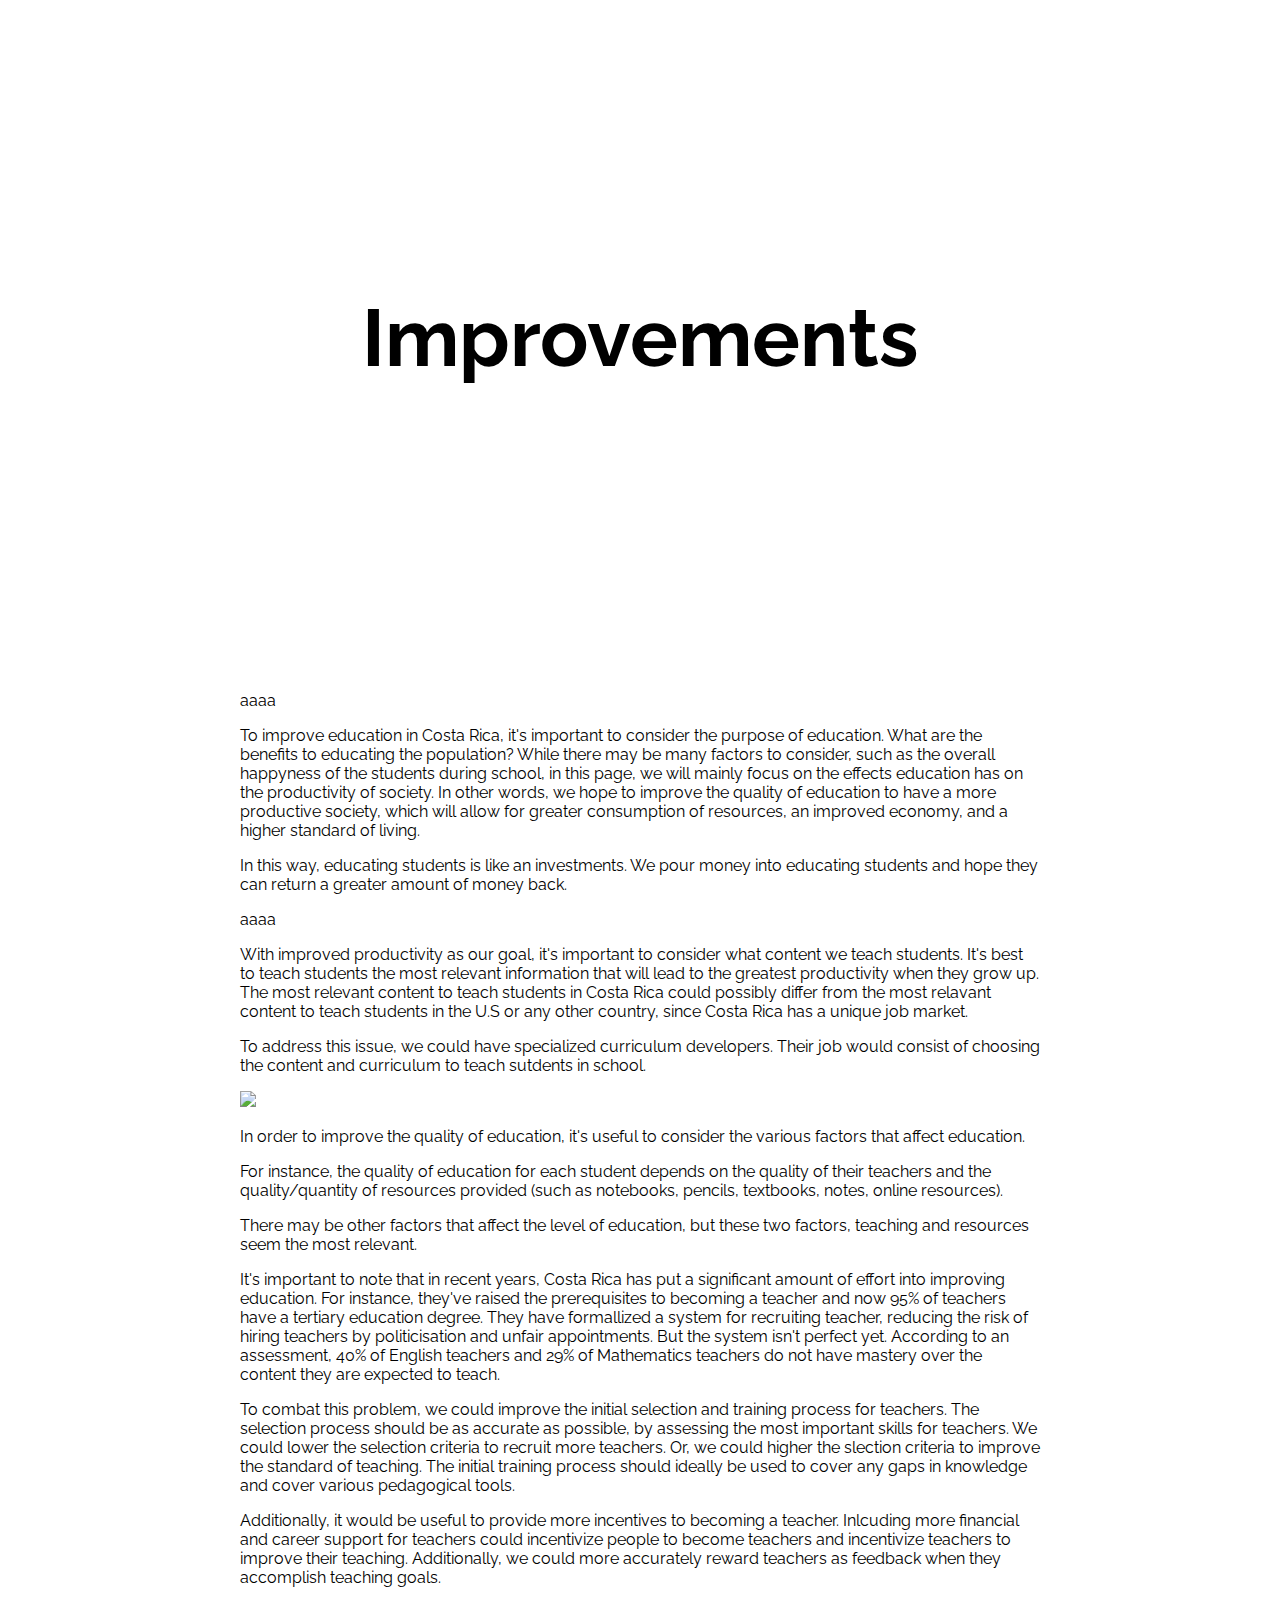
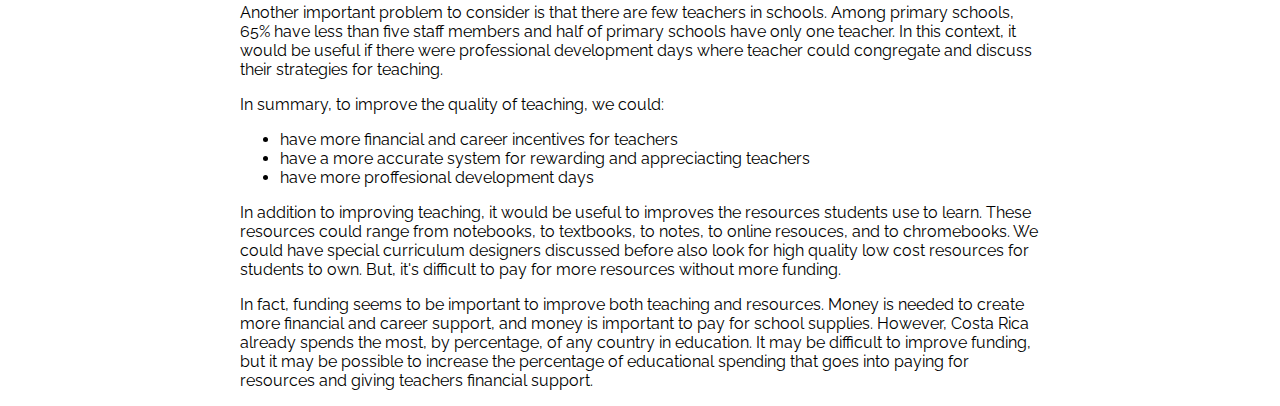
==== anshul.html @ 6aa0269f "Update anshul.html" ====
<!DOCTYPE html>
<html lang="en">
<head>
    <meta charset="UTF-8">
    <meta http-equiv="X-UA-Compatible" content="IE=edge">
    <meta name="viewport" content="width=device-width, initial-scale=1.0">
    <title>Costa Rica Education</title>

    <link rel="preconnect" href="https://fonts.gstatic.com">
    <link href="https://fonts.googleapis.com/css2?family=Raleway:wght@300&display=swap" rel="stylesheet">

    <link rel="stylesheet" href="styles.css">
    <link rel="stylesheet" href="anshul.css">
    <link rel="stylesheet" href="shreya.css">
    <link rel="stylesheet" href="jacob.css">
</head>
<body>
    <div>
        <div class="title_anshul"> 
            <h1> Improvements </h1> 
        </div>
    </div>
    
    <div class="container"> 
        
        <div class="empty_line">
            <p> aaaa</p>
        </div>   
        
        <p> To improve education in Costa Rica, it's important to consider the purpose of education. What are the benefits to educating the population? While there may be many factors to consider, such as the overall happyness of the students during school, in this page, we will mainly focus on the effects education has on the productivity of society. In other words, we hope to improve the quality of education to have a more productive society, which will allow for greater consumption of resources, an improved economy, and a higher standard of living. </p>
        <p> In this way, educating students is like an investments. We pour money into educating students and hope they can return a greater amount of money back. </p>

        <div class="empty_line">
            <p> aaaa</p>
        </div>  
        
        <p> With improved productivity as our goal, it's important to consider what content we teach students. It's best to teach students the most relevant information that will lead to the greatest productivity when they grow up. The most relevant content to teach students in Costa Rica could possibly differ from the most relavant content to teach students in the U.S or any other country, since Costa Rica has a unique job market.  </p>
        <p> To address this issue, we could have specialized curriculum developers. Their job would consist of choosing the content and curriculum to teach sutdents in school. </p>
    
        <img src="https://27mi124bz6zg1hqy6n192jkb-wpengine.netdna-ssl.com/wp-content/uploads/2020/05/Top-12-Pioneers-in-Education-scaled.jpg">
        
        
        
        <p> In order to improve the quality of education, it's useful to consider the various factors that affect education. </p>
        <p> For instance, the quality of education for each student depends on the quality of their teachers and the quality/quantity of resources provided (such as notebooks, pencils, textbooks, notes, online resources). </p>



        <p> There may be other factors that affect the level of education, but these two factors, teaching and resources seem the most relevant. <p>

        <p> It's important to note that in recent years, Costa Rica has put a significant amount of effort into improving education. For instance, they've raised the prerequisites to becoming a teacher and now 95% of teachers have a tertiary education degree. They have formallized a system for recruiting teacher, reducing the risk of hiring teachers by politicisation and unfair appointments. But the system isn't perfect yet. According to an assessment, 40% of English teachers and 29% of Mathematics teachers do not have mastery over the content they are expected to teach. </p>
        <p> To combat this problem, we could improve the initial selection and training process for teachers. The selection process should be as accurate as possible, by assessing the most important skills for teachers. We could lower the selection criteria to recruit more teachers. Or, we could higher the slection criteria to improve the standard of teaching. The initial training process should ideally be used to cover any gaps in knowledge and cover various pedagogical tools. </p>

        <p> Additionally, it would be useful to provide more incentives to becoming a teacher. Inlcuding more financial and career support for teachers could incentivize people to become teachers and incentivize teachers to improve their teaching. Additionally, we could more accurately reward teachers as feedback when they accomplish teaching goals. </p>
        <p> Another important problem to consider is that there are few teachers in schools. Among primary schools, 65% have less than five staff members and half of primary schools have only one teacher. In this context, it would be useful if there were professional development days where teacher could congregate and discuss their strategies for teaching. </p>

        <p> In summary, to improve the quality of teaching, we could: </p>
        <ul>
            <li> have more financial and career incentives for teachers </li>
            <li> have a more accurate system for rewarding and appreciacting teachers </li>
            <li> have more proffesional development days</li>
        </ul>

        <p> In addition to improving teaching, it would be useful to improves the resources students use to learn. These resources could range from notebooks, to textbooks, to notes, to online resouces, and to chromebooks. We could have special curriculum designers discussed before also look for high quality low cost resources for students to own. But, it's difficult to pay for more resources without more funding. </p>

        <p> In fact, funding seems to be important to improve both teaching and resources. Money is needed to create more financial and career support, and money is important to pay for school supplies. However, Costa Rica already spends the most, by percentage, of any country in education. It may be difficult to improve funding, but it may be possible to increase the percentage of educational spending that goes into paying for resources and giving teachers financial support. </p?
    
    </div>
    
</body>
---- styles.css ----
body {
    font-family: 'Raleway', sans-serif;
}

h1 {
    text-align: center;
    font-size: 5rem;
    padding: 100px;
}

.big {
    font-size: 3rem;
}

.tiny {
    width: 500px;
    margin: auto;
}

img {
    width: 100%;
}

.small {
    width: 1000px;
    text-align: center;
}
---- anshul.css ----
.title_anshul {
    height: 75vh;
    min-height: 400px;
    display: flex;
    justify-content: center;
    align-items: center;

    position: relative;
    background-size: cover;
    background-image: url('https://www.state.gov/wp-content/uploads/2019/04/Costa-Rica-e1556040000362-2500x1406.jpg');
    background-attachment: fixed;
}

.container {
    width: 100px;
    margin: auto;
}

.empty_line {
    color white;
}
---- shreya.css ----
body {
    margin: 0;
}

.title_shreya {
    height: 75vh;
    min-height: 400px;
    display: flex;
    justify-content: center;
    align-items: center;

    position: relative;
    background-size: cover;
    background-image: url('https://deih43ym53wif.cloudfront.net/arenal-volcano-costa-rica-shutterstock_1337924888_ba3a50b8f9.jpeg');
    background-attachment: fixed;
}

.title_shreya::before {
    content: "";
    position: absolute;
    top: 0px;
    right: 0px;
    bottom: 0px;
    left: 0px;
    background-color: rgba(255,255,255,0.4);
    /* background-color: rgba(0,0,0,0.25); */
}

h1 {
    margin: 0;
    position: relative;
}

/* container */

.container {
    width: 800px;
    margin: auto;
}

.container h2 {
    font-size: 3rem;
}

/* quote */

.quote {
    font-size: 1.5rem;
}

/* right align */

.right {
    text-align: right;
}

/* ******intro******* */

.tro {
    margin: 100px auto;
}

.costa {
    transition: 1s;
}

.costa:hover {
    transform: scale(1.1);
}

/* ******spending******* */

.spending h2 {
    text-align: left;
}

/* last bit */

.costagovbg {
    height: 300px;
    display: flex;
    flex-direction: column;
    justify-content: flex-end;
    /* padding: 200px 20px 0 20px; */
    padding: 200px 0 20px;
    margin: 50px auto;

    background-image: linear-gradient(to bottom, rgba(255,255,255,0.4), rgba(255,255,255,0.9) 230px), url("https://www.internationalinvestment.net/api/v1/wps/d24f4ff/76f93572-b2fe-4f7d-8fde-352adc9f55bd/4/Costa-Rica-580x358.jpg"); 
    background-size: cover;
    position: relative;
}

.costagovbg div {
    width: 800px;
    margin: auto;
}

.costagovbg h2 {
    font-size: 2rem;
}

.costagovbg::after {
    position: absolute;
}

hr {
    /* border: 3px 0 0 0;
    border-top-style: dotted; */
    margin-top: 50px;
    border: 1px dotted rgba(0, 0, 0, 0.5);
    border-style: none none solid;
}
---- jacob.css ----
body {
    font-family: 'Raleway', sans-serif;
}

h1 {
    text-align: center;
    font-size: 5rem;
    padding: 100px;
}

.big {
    font-size: 3rem;
}

.tiny {
    width: 500px;
    margin: auto;
}

img {
    width: 100%;
}

.small {
    width: 1000px;
    margin: auto;
    text-align: center;
}
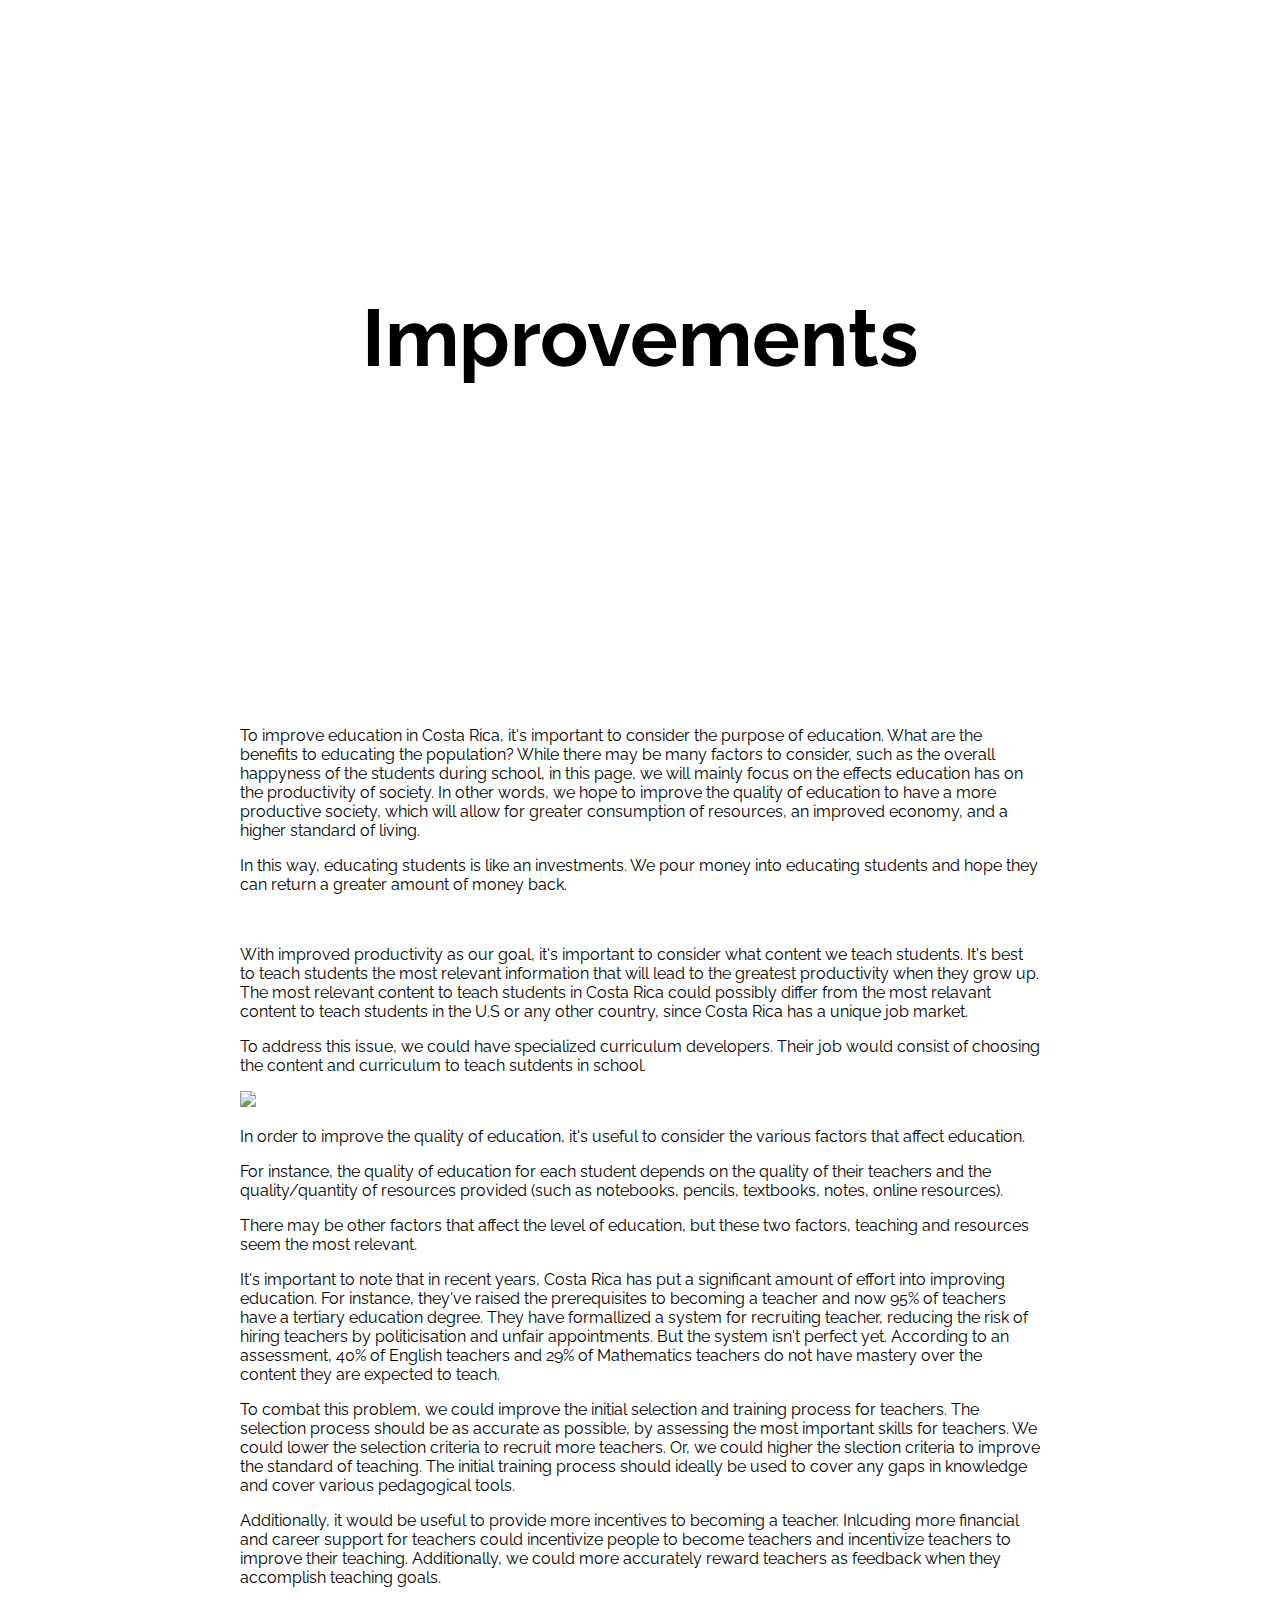
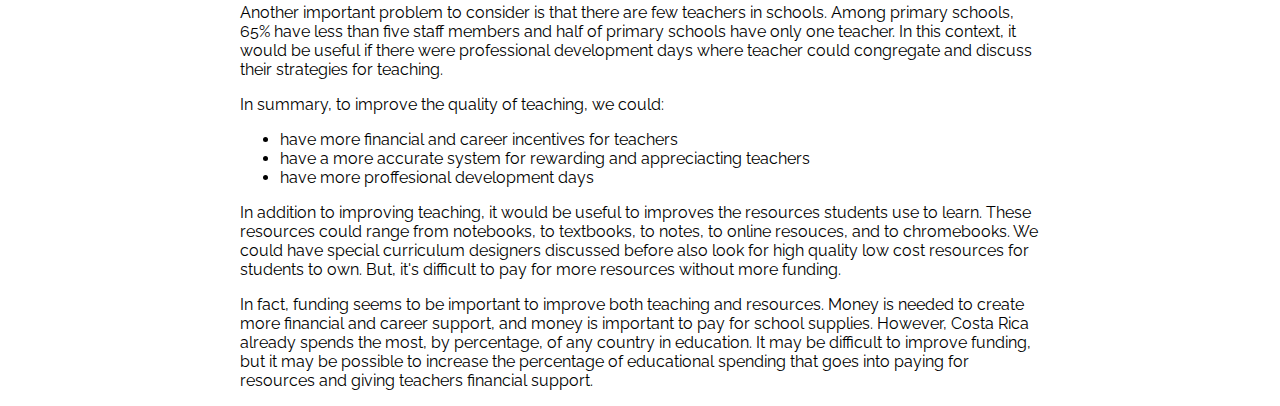
==== commit 6a114296: "Update anshul.html" ====
--- a/anshul.html
+++ b/anshul.html
@@ -24,7 +24,7 @@
     <div class="container"> 
         
         <div class="empty_line">
-            <p> aaaa</p>
+            <p> baaa</p>
         </div>   
         
         <p> To improve education in Costa Rica, it's important to consider the purpose of education. What are the benefits to educating the population? While there may be many factors to consider, such as the overall happyness of the students during school, in this page, we will mainly focus on the effects education has on the productivity of society. In other words, we hope to improve the quality of education to have a more productive society, which will allow for greater consumption of resources, an improved economy, and a higher standard of living. </p>
--- a/anshul.css
+++ b/anshul.css
@@ -17,5 +17,5 @@
 }
 
 .empty_line {
-    color white;
+    color: white;
 }
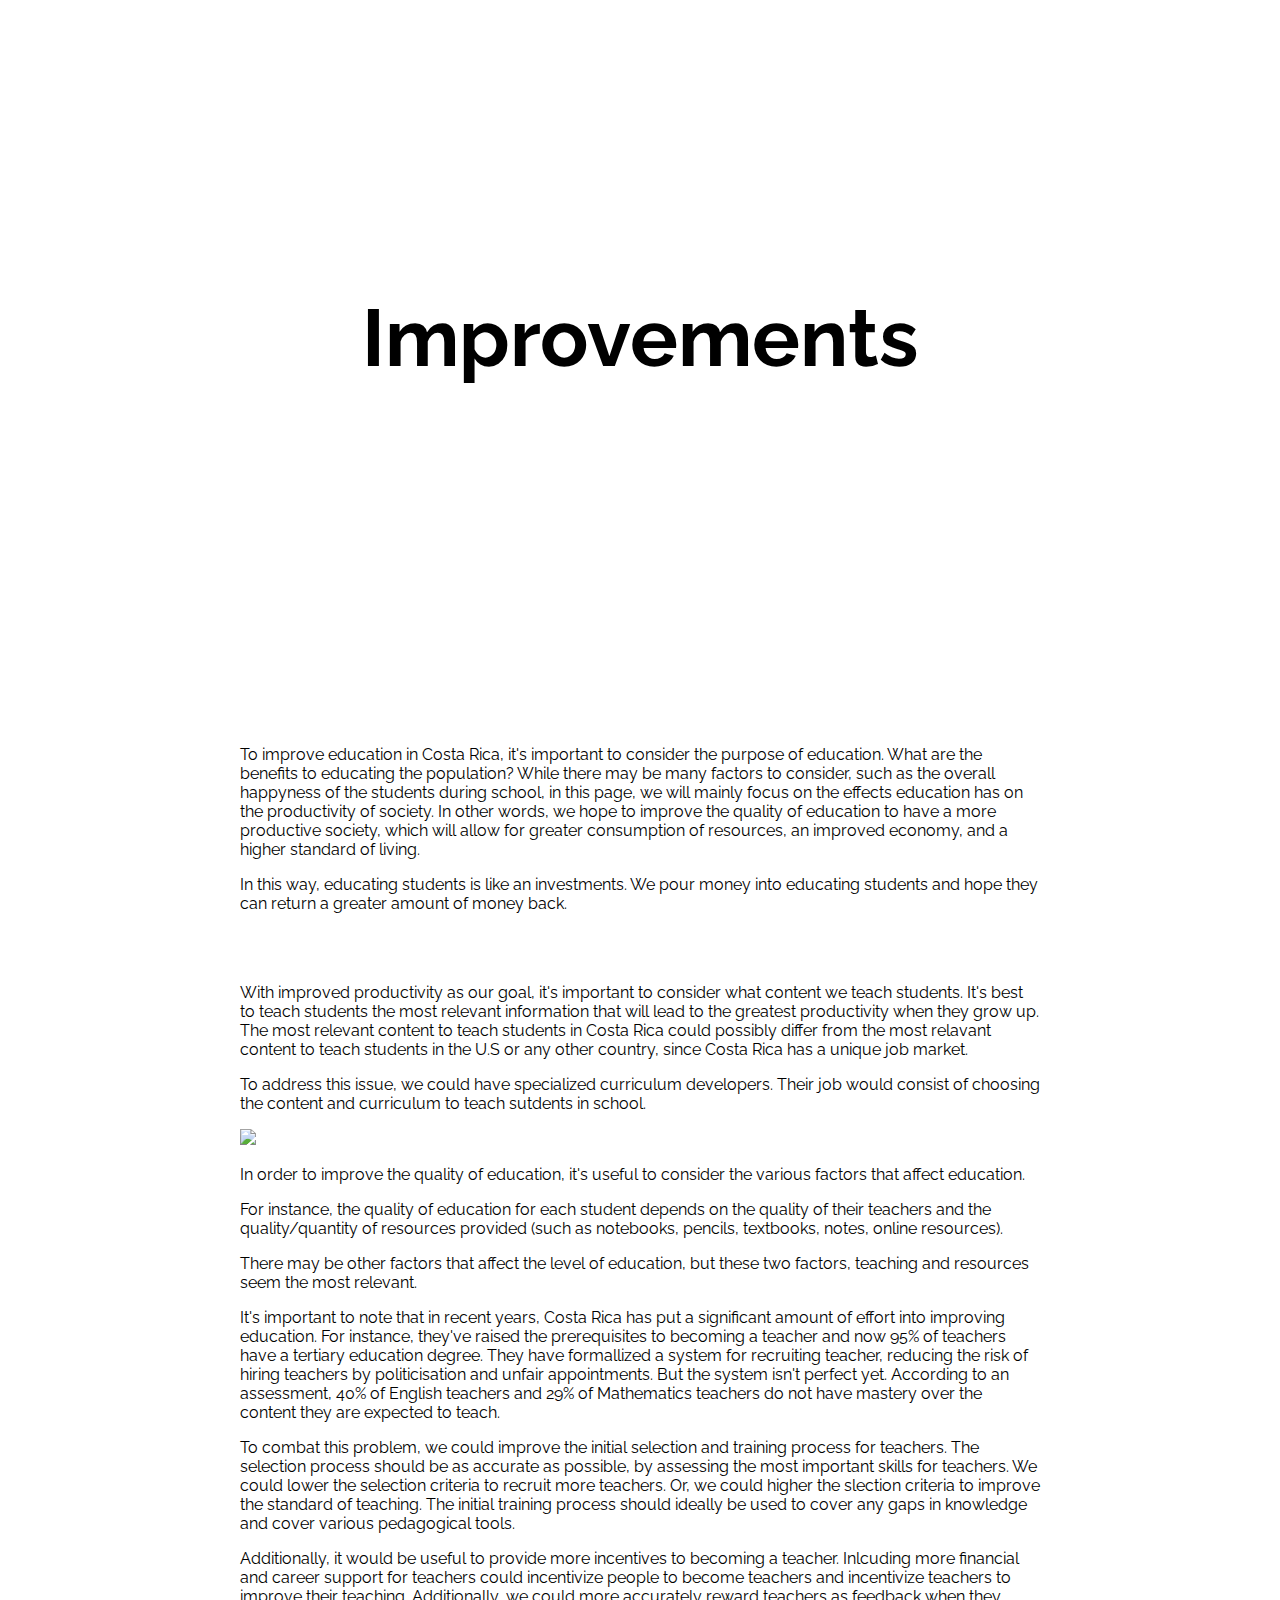
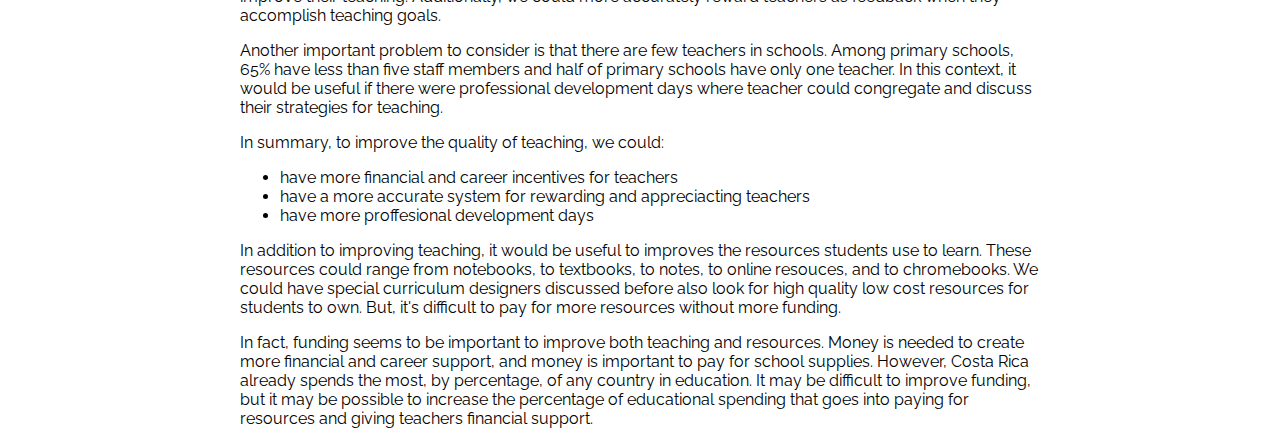
==== commit 66f65ea9: "Update anshul.html" ====
--- a/anshul.html
+++ b/anshul.html
@@ -23,16 +23,12 @@
     
     <div class="container"> 
         
-        <div class="empty_line">
-            <p> baaa</p>
-        </div>   
+        <p> <br> </br> <p>  
         
         <p> To improve education in Costa Rica, it's important to consider the purpose of education. What are the benefits to educating the population? While there may be many factors to consider, such as the overall happyness of the students during school, in this page, we will mainly focus on the effects education has on the productivity of society. In other words, we hope to improve the quality of education to have a more productive society, which will allow for greater consumption of resources, an improved economy, and a higher standard of living. </p>
         <p> In this way, educating students is like an investments. We pour money into educating students and hope they can return a greater amount of money back. </p>
 
-        <div class="empty_line">
-            <p> aaaa</p>
-        </div>  
+        <br> </br> 
         
         <p> With improved productivity as our goal, it's important to consider what content we teach students. It's best to teach students the most relevant information that will lead to the greatest productivity when they grow up. The most relevant content to teach students in Costa Rica could possibly differ from the most relavant content to teach students in the U.S or any other country, since Costa Rica has a unique job market.  </p>
         <p> To address this issue, we could have specialized curriculum developers. Their job would consist of choosing the content and curriculum to teach sutdents in school. </p>
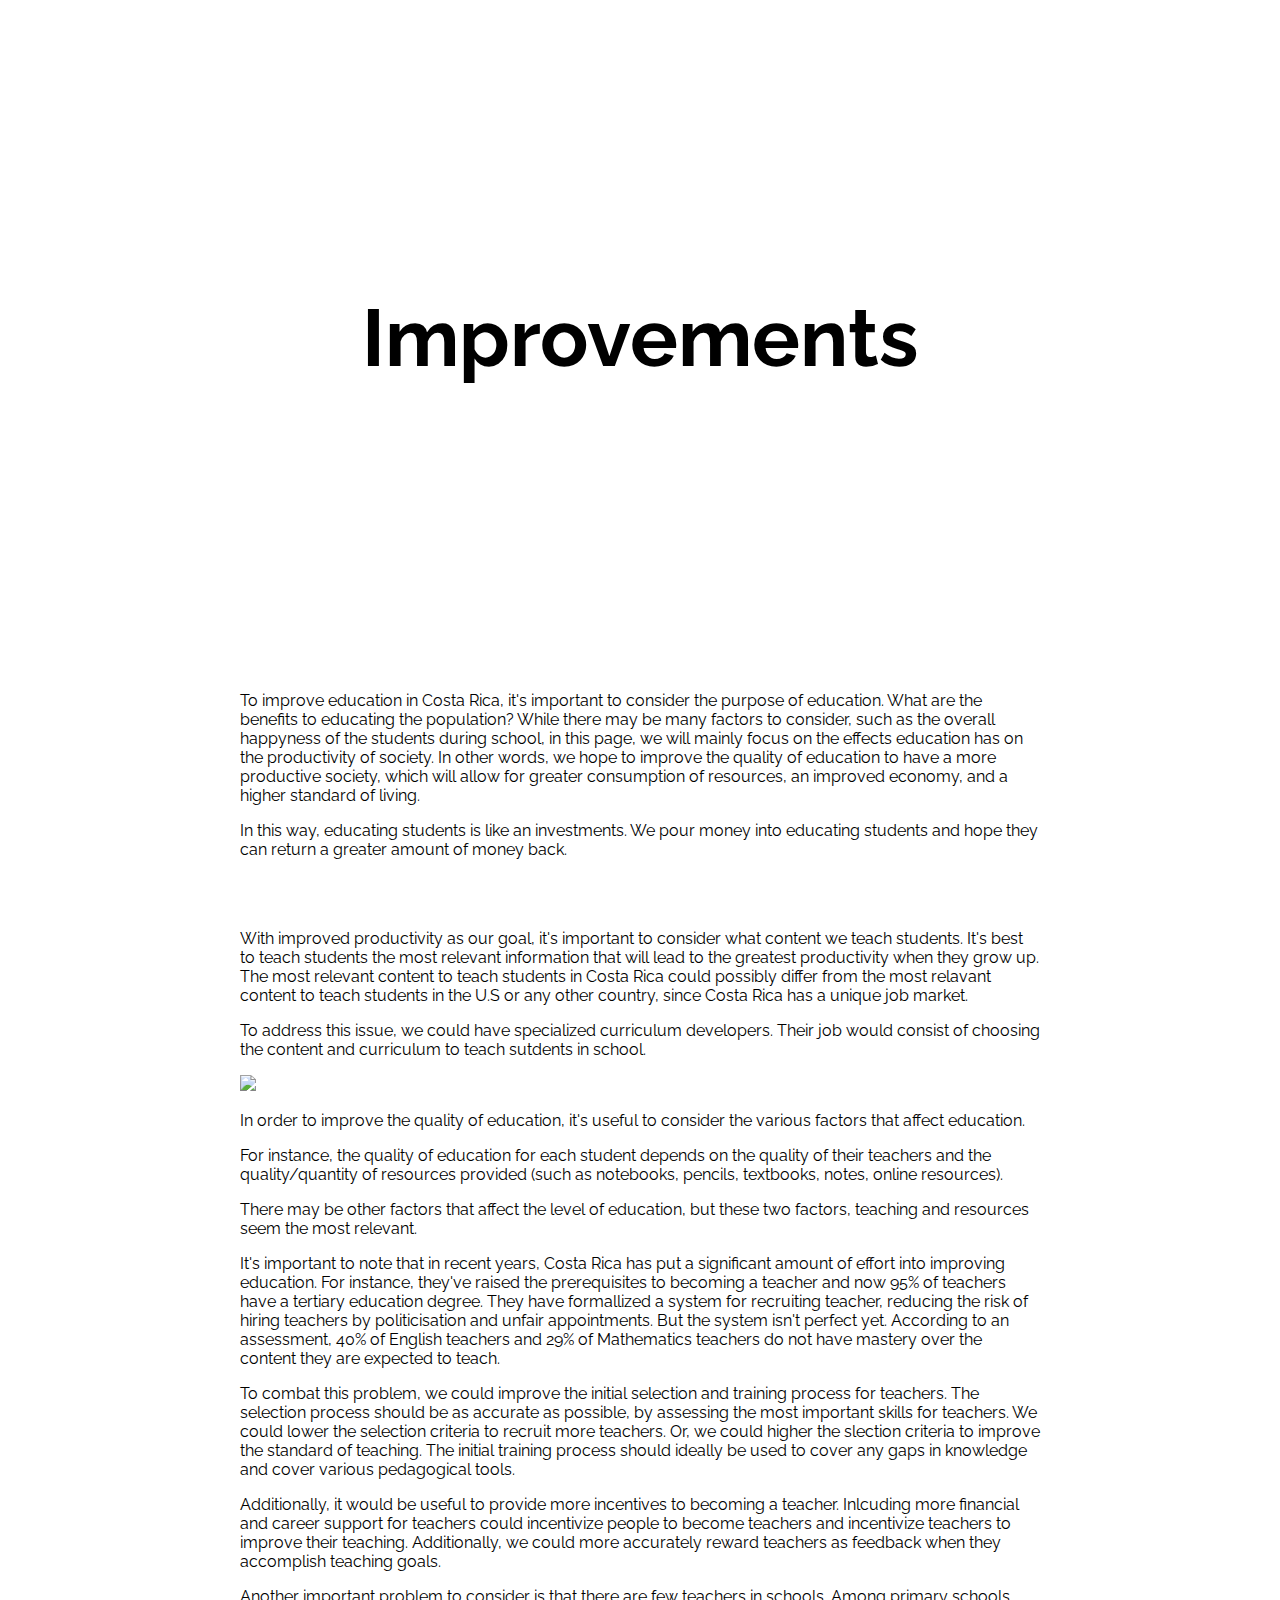
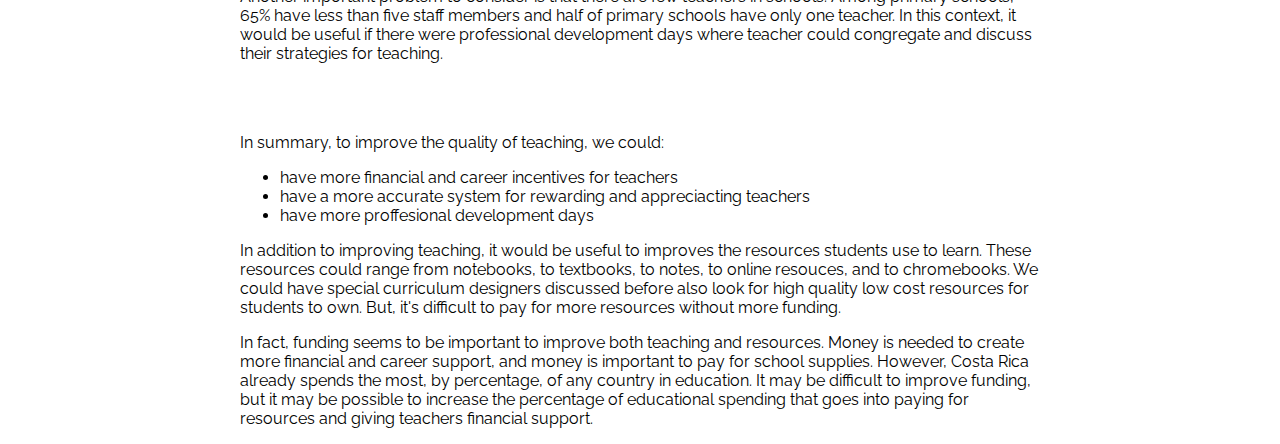
==== commit bce37d54: "Update anshul.html" ====
--- a/anshul.html
+++ b/anshul.html
@@ -23,8 +23,6 @@
     
     <div class="container"> 
         
-        <p> <br> </br> <p>  
-        
         <p> To improve education in Costa Rica, it's important to consider the purpose of education. What are the benefits to educating the population? While there may be many factors to consider, such as the overall happyness of the students during school, in this page, we will mainly focus on the effects education has on the productivity of society. In other words, we hope to improve the quality of education to have a more productive society, which will allow for greater consumption of resources, an improved economy, and a higher standard of living. </p>
         <p> In this way, educating students is like an investments. We pour money into educating students and hope they can return a greater amount of money back. </p>
 
@@ -40,7 +38,7 @@
         <p> In order to improve the quality of education, it's useful to consider the various factors that affect education. </p>
         <p> For instance, the quality of education for each student depends on the quality of their teachers and the quality/quantity of resources provided (such as notebooks, pencils, textbooks, notes, online resources). </p>
 
-
+        
 
         <p> There may be other factors that affect the level of education, but these two factors, teaching and resources seem the most relevant. <p>
 
@@ -49,7 +47,9 @@
 
         <p> Additionally, it would be useful to provide more incentives to becoming a teacher. Inlcuding more financial and career support for teachers could incentivize people to become teachers and incentivize teachers to improve their teaching. Additionally, we could more accurately reward teachers as feedback when they accomplish teaching goals. </p>
         <p> Another important problem to consider is that there are few teachers in schools. Among primary schools, 65% have less than five staff members and half of primary schools have only one teacher. In this context, it would be useful if there were professional development days where teacher could congregate and discuss their strategies for teaching. </p>
-
+        
+        <br> </br>
+    
         <p> In summary, to improve the quality of teaching, we could: </p>
         <ul>
             <li> have more financial and career incentives for teachers </li>
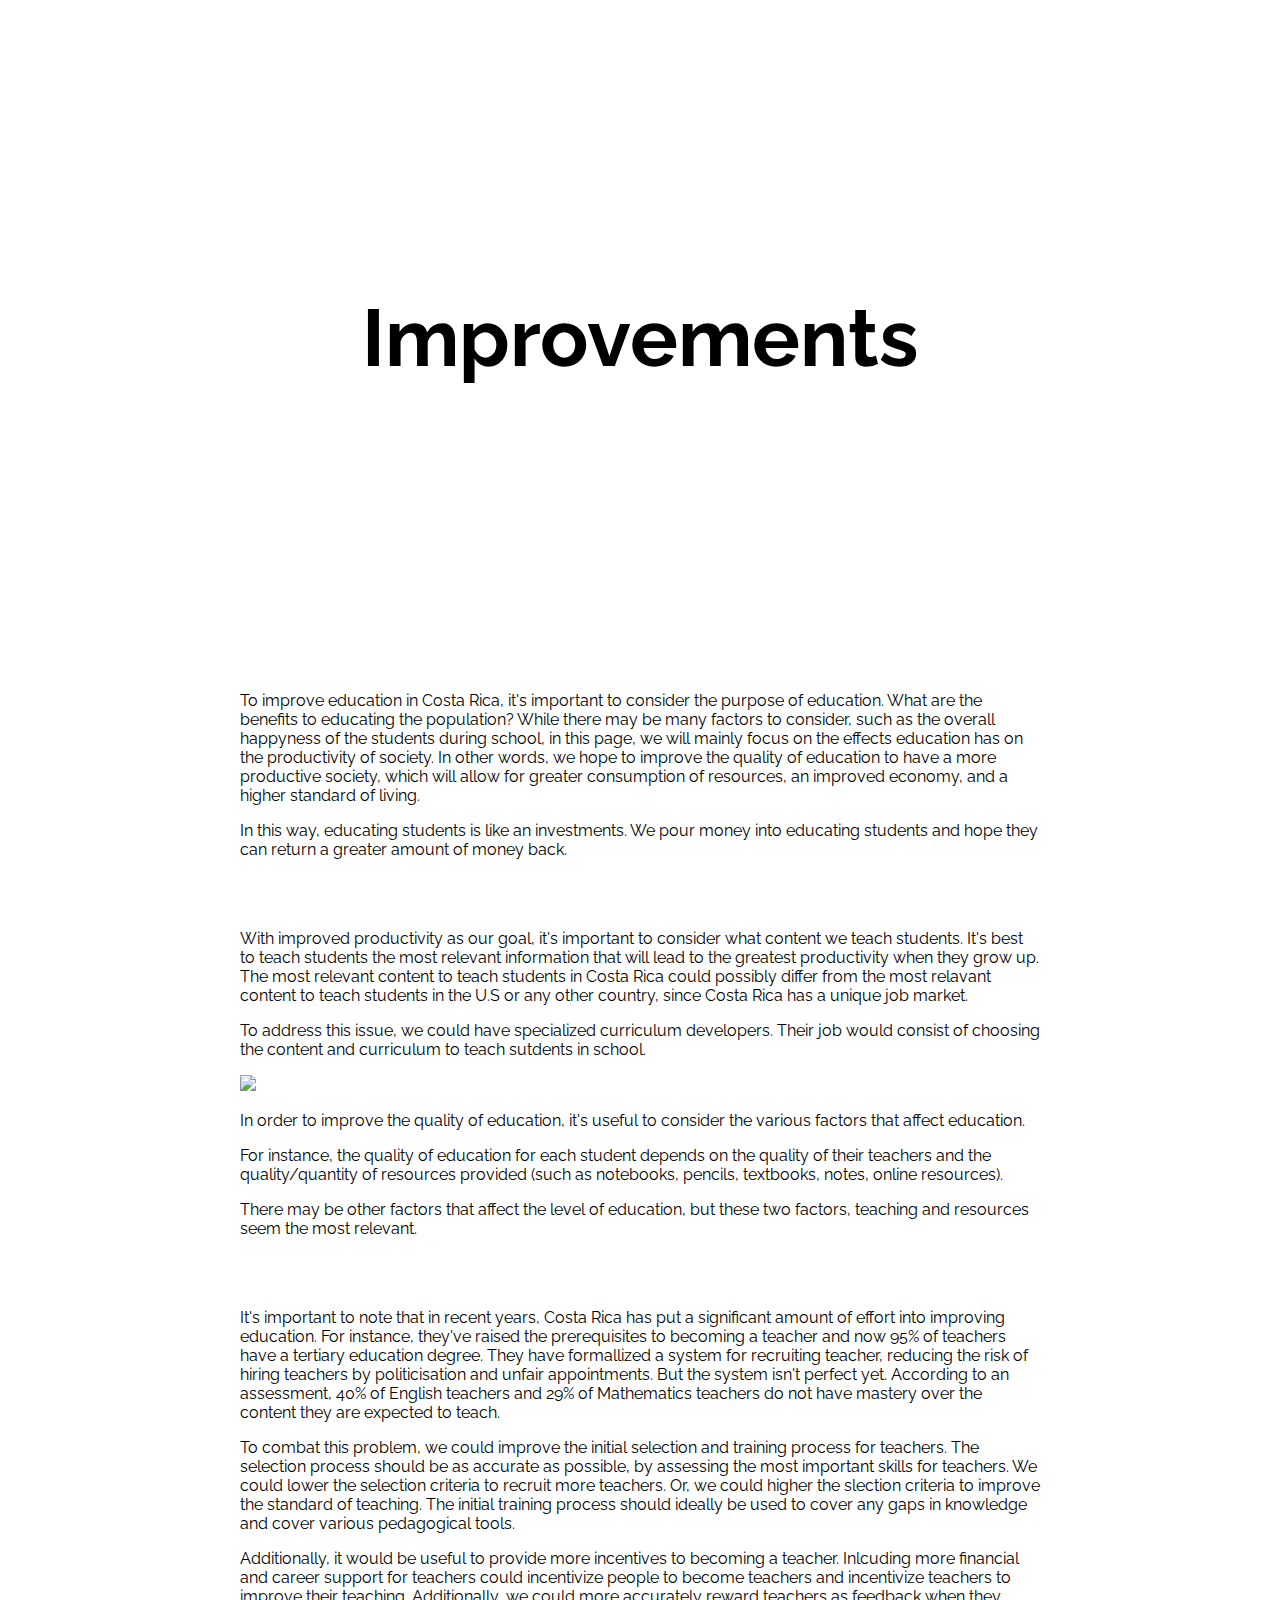
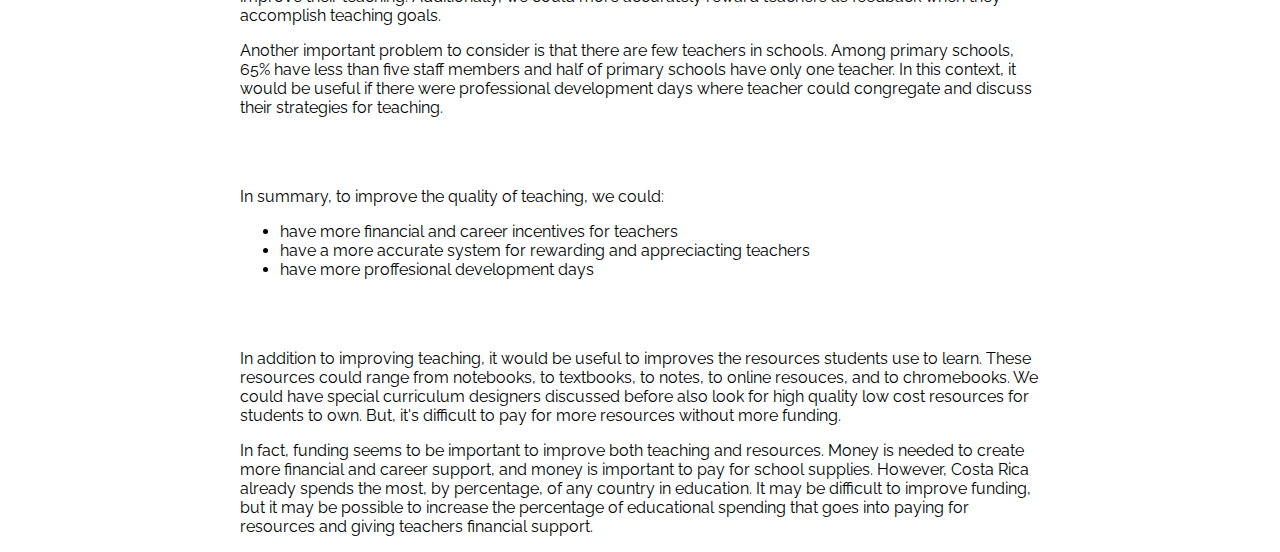
==== commit 4a4f9623: "Update anshul.html" ====
--- a/anshul.html
+++ b/anshul.html
@@ -37,11 +37,10 @@
         
         <p> In order to improve the quality of education, it's useful to consider the various factors that affect education. </p>
         <p> For instance, the quality of education for each student depends on the quality of their teachers and the quality/quantity of resources provided (such as notebooks, pencils, textbooks, notes, online resources). </p>
-
-        
-
         <p> There may be other factors that affect the level of education, but these two factors, teaching and resources seem the most relevant. <p>
 
+        <br> </br>    
+        
         <p> It's important to note that in recent years, Costa Rica has put a significant amount of effort into improving education. For instance, they've raised the prerequisites to becoming a teacher and now 95% of teachers have a tertiary education degree. They have formallized a system for recruiting teacher, reducing the risk of hiring teachers by politicisation and unfair appointments. But the system isn't perfect yet. According to an assessment, 40% of English teachers and 29% of Mathematics teachers do not have mastery over the content they are expected to teach. </p>
         <p> To combat this problem, we could improve the initial selection and training process for teachers. The selection process should be as accurate as possible, by assessing the most important skills for teachers. We could lower the selection criteria to recruit more teachers. Or, we could higher the slection criteria to improve the standard of teaching. The initial training process should ideally be used to cover any gaps in knowledge and cover various pedagogical tools. </p>
 
@@ -57,6 +56,10 @@
             <li> have more proffesional development days</li>
         </ul>
 
+        
+        <br> </br>
+        
+    
         <p> In addition to improving teaching, it would be useful to improves the resources students use to learn. These resources could range from notebooks, to textbooks, to notes, to online resouces, and to chromebooks. We could have special curriculum designers discussed before also look for high quality low cost resources for students to own. But, it's difficult to pay for more resources without more funding. </p>
 
         <p> In fact, funding seems to be important to improve both teaching and resources. Money is needed to create more financial and career support, and money is important to pay for school supplies. However, Costa Rica already spends the most, by percentage, of any country in education. It may be difficult to improve funding, but it may be possible to increase the percentage of educational spending that goes into paying for resources and giving teachers financial support. </p?
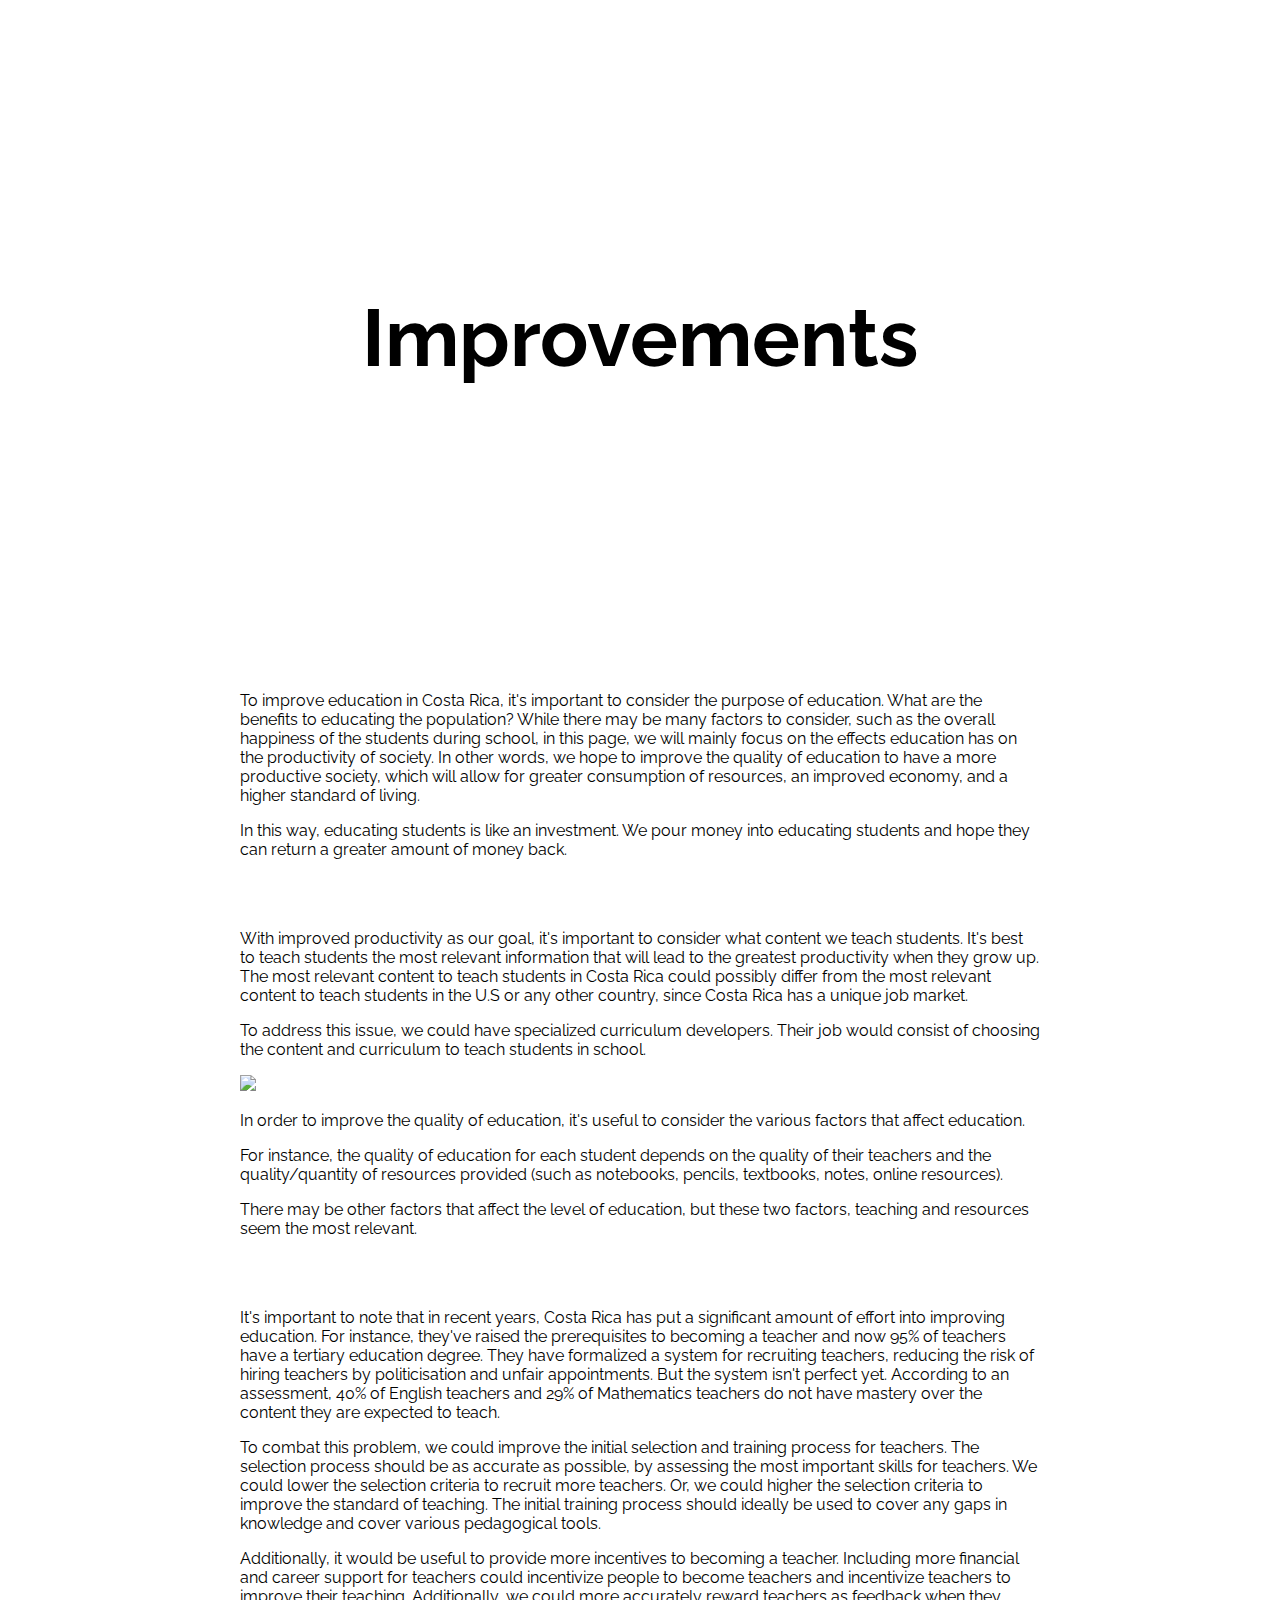
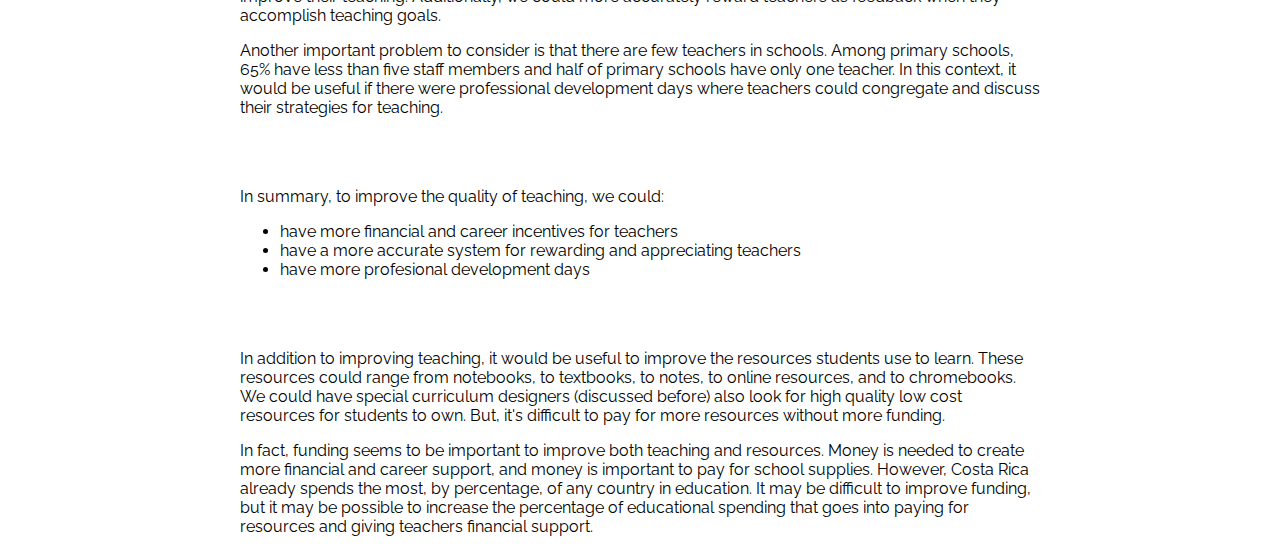
==== commit 02ac6d8f: "Update anshul.html" ====
--- a/anshul.html
+++ b/anshul.html
@@ -23,13 +23,13 @@
     
     <div class="container"> 
         
-        <p> To improve education in Costa Rica, it's important to consider the purpose of education. What are the benefits to educating the population? While there may be many factors to consider, such as the overall happyness of the students during school, in this page, we will mainly focus on the effects education has on the productivity of society. In other words, we hope to improve the quality of education to have a more productive society, which will allow for greater consumption of resources, an improved economy, and a higher standard of living. </p>
-        <p> In this way, educating students is like an investments. We pour money into educating students and hope they can return a greater amount of money back. </p>
+        <p> To improve education in Costa Rica, it's important to consider the purpose of education. What are the benefits to educating the population? While there may be many factors to consider, such as the overall happiness of the students during school, in this page, we will mainly focus on the effects education has on the productivity of society. In other words, we hope to improve the quality of education to have a more productive society, which will allow for greater consumption of resources, an improved economy, and a higher standard of living. </p>
+        <p> In this way, educating students is like an investment. We pour money into educating students and hope they can return a greater amount of money back. </p>
 
         <br> </br> 
         
-        <p> With improved productivity as our goal, it's important to consider what content we teach students. It's best to teach students the most relevant information that will lead to the greatest productivity when they grow up. The most relevant content to teach students in Costa Rica could possibly differ from the most relavant content to teach students in the U.S or any other country, since Costa Rica has a unique job market.  </p>
-        <p> To address this issue, we could have specialized curriculum developers. Their job would consist of choosing the content and curriculum to teach sutdents in school. </p>
+        <p> With improved productivity as our goal, it's important to consider what content we teach students. It's best to teach students the most relevant information that will lead to the greatest productivity when they grow up. The most relevant content to teach students in Costa Rica could possibly differ from the most relevant content to teach students in the U.S or any other country, since Costa Rica has a unique job market.  </p>
+        <p> To address this issue, we could have specialized curriculum developers. Their job would consist of choosing the content and curriculum to teach students in school. </p>
     
         <img src="https://27mi124bz6zg1hqy6n192jkb-wpengine.netdna-ssl.com/wp-content/uploads/2020/05/Top-12-Pioneers-in-Education-scaled.jpg">
         
@@ -41,26 +41,26 @@
 
         <br> </br>    
         
-        <p> It's important to note that in recent years, Costa Rica has put a significant amount of effort into improving education. For instance, they've raised the prerequisites to becoming a teacher and now 95% of teachers have a tertiary education degree. They have formallized a system for recruiting teacher, reducing the risk of hiring teachers by politicisation and unfair appointments. But the system isn't perfect yet. According to an assessment, 40% of English teachers and 29% of Mathematics teachers do not have mastery over the content they are expected to teach. </p>
-        <p> To combat this problem, we could improve the initial selection and training process for teachers. The selection process should be as accurate as possible, by assessing the most important skills for teachers. We could lower the selection criteria to recruit more teachers. Or, we could higher the slection criteria to improve the standard of teaching. The initial training process should ideally be used to cover any gaps in knowledge and cover various pedagogical tools. </p>
+        <p> It's important to note that in recent years, Costa Rica has put a significant amount of effort into improving education. For instance, they've raised the prerequisites to becoming a teacher and now 95% of teachers have a tertiary education degree. They have formalized a system for recruiting teachers, reducing the risk of hiring teachers by politicisation and unfair appointments. But the system isn't perfect yet. According to an assessment, 40% of English teachers and 29% of Mathematics teachers do not have mastery over the content they are expected to teach. </p>
+        <p> To combat this problem, we could improve the initial selection and training process for teachers. The selection process should be as accurate as possible, by assessing the most important skills for teachers. We could lower the selection criteria to recruit more teachers. Or, we could higher the selection criteria to improve the standard of teaching. The initial training process should ideally be used to cover any gaps in knowledge and cover various pedagogical tools. </p>
 
-        <p> Additionally, it would be useful to provide more incentives to becoming a teacher. Inlcuding more financial and career support for teachers could incentivize people to become teachers and incentivize teachers to improve their teaching. Additionally, we could more accurately reward teachers as feedback when they accomplish teaching goals. </p>
-        <p> Another important problem to consider is that there are few teachers in schools. Among primary schools, 65% have less than five staff members and half of primary schools have only one teacher. In this context, it would be useful if there were professional development days where teacher could congregate and discuss their strategies for teaching. </p>
+        <p> Additionally, it would be useful to provide more incentives to becoming a teacher. Including more financial and career support for teachers could incentivize people to become teachers and incentivize teachers to improve their teaching. Additionally, we could more accurately reward teachers as feedback when they accomplish teaching goals. </p>
+        <p> Another important problem to consider is that there are few teachers in schools. Among primary schools, 65% have less than five staff members and half of primary schools have only one teacher. In this context, it would be useful if there were professional development days where teachers could congregate and discuss their strategies for teaching. </p>
         
         <br> </br>
     
         <p> In summary, to improve the quality of teaching, we could: </p>
         <ul>
             <li> have more financial and career incentives for teachers </li>
-            <li> have a more accurate system for rewarding and appreciacting teachers </li>
-            <li> have more proffesional development days</li>
+            <li> have a more accurate system for rewarding and appreciating teachers </li>
+            <li> have more profesional development days</li>
         </ul>
 
         
         <br> </br>
         
     
-        <p> In addition to improving teaching, it would be useful to improves the resources students use to learn. These resources could range from notebooks, to textbooks, to notes, to online resouces, and to chromebooks. We could have special curriculum designers discussed before also look for high quality low cost resources for students to own. But, it's difficult to pay for more resources without more funding. </p>
+        <p> In addition to improving teaching, it would be useful to improve the resources students use to learn. These resources could range from notebooks, to textbooks, to notes, to online resources, and to chromebooks. We could have special curriculum designers (discussed before) also look for high quality low cost resources for students to own. But, it's difficult to pay for more resources without more funding. </p>
 
         <p> In fact, funding seems to be important to improve both teaching and resources. Money is needed to create more financial and career support, and money is important to pay for school supplies. However, Costa Rica already spends the most, by percentage, of any country in education. It may be difficult to improve funding, but it may be possible to increase the percentage of educational spending that goes into paying for resources and giving teachers financial support. </p?
     
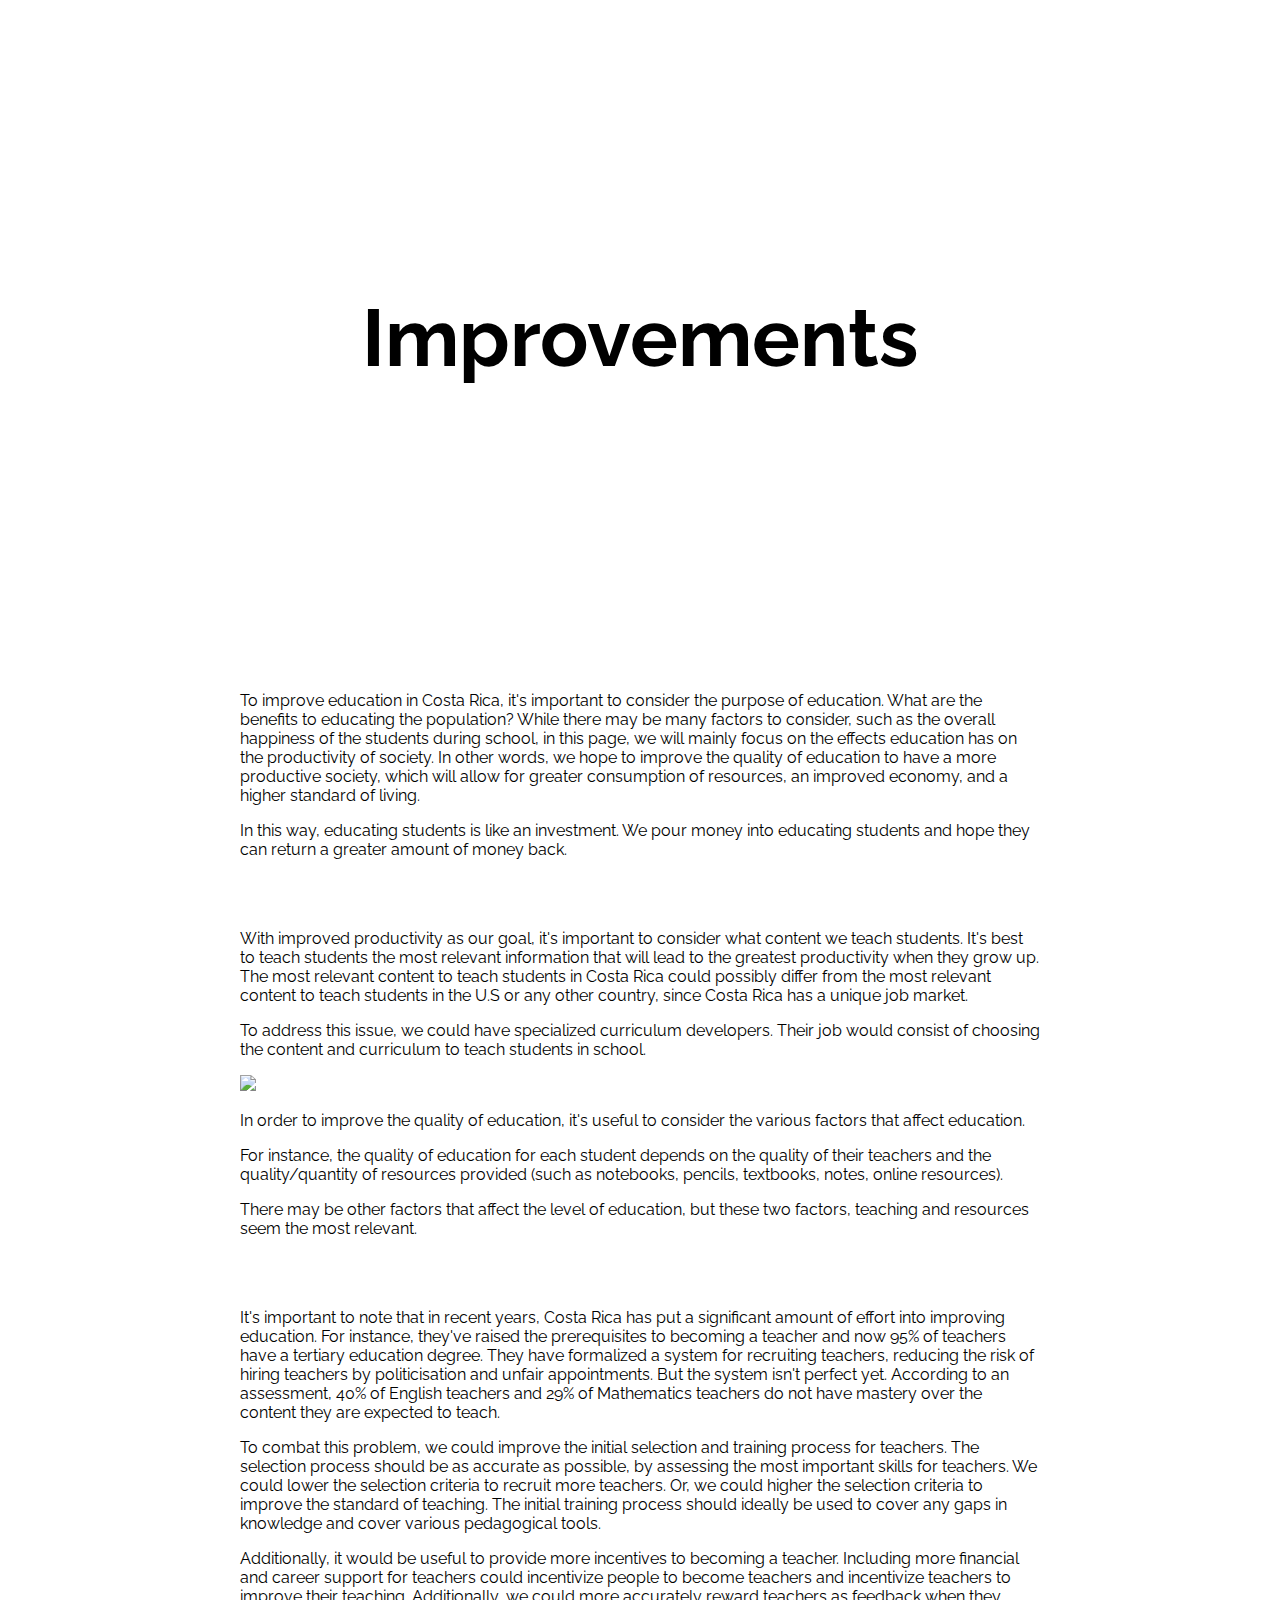
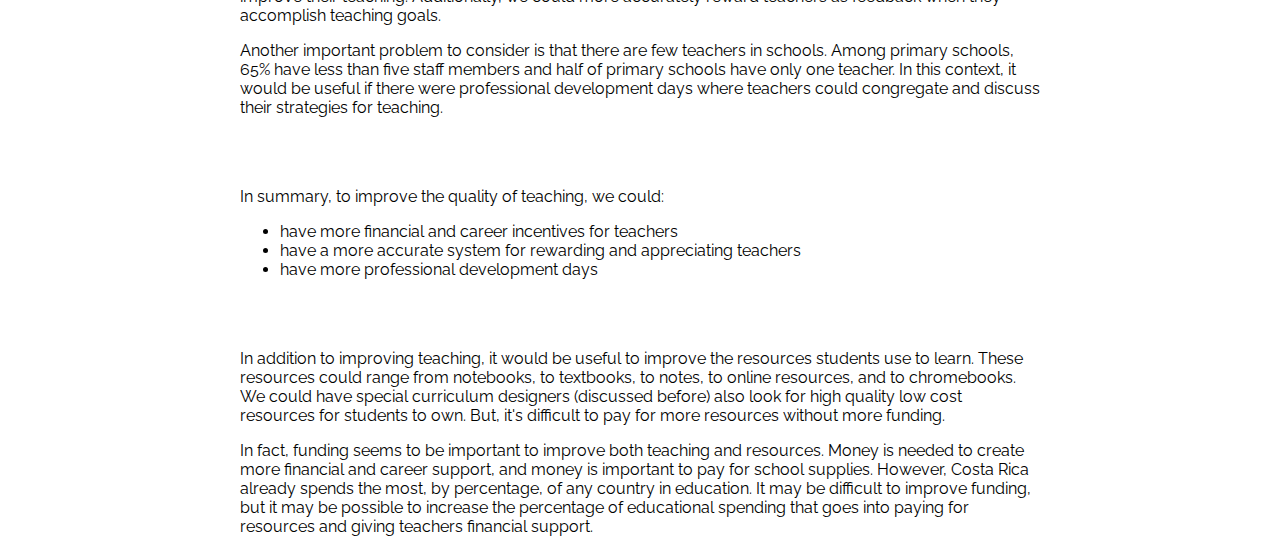
==== commit 09e857d7: "Update anshul.html" ====
--- a/anshul.html
+++ b/anshul.html
@@ -53,7 +53,7 @@
         <ul>
             <li> have more financial and career incentives for teachers </li>
             <li> have a more accurate system for rewarding and appreciating teachers </li>
-            <li> have more profesional development days</li>
+            <li> have more professional development days</li>
         </ul>
 
         
